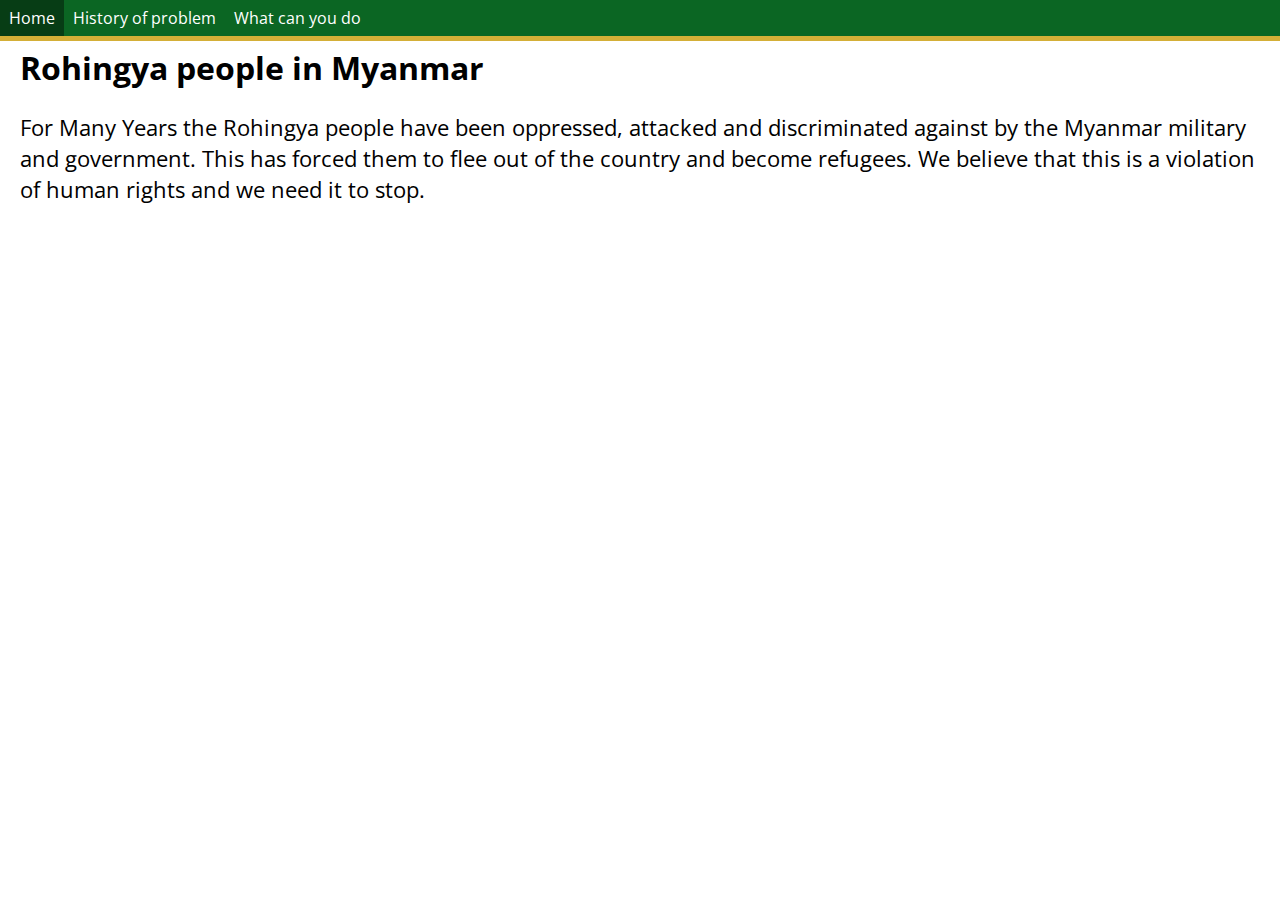
==== 1.html @ 7df9fa25 "Update 1.html" ====
<!DOCTYPE html>
<html>
  <head>
    <title>Myanmar</title>
    <link rel="stylesheet" href="https://fonts.googleapis.com/css?family=Open+Sans">
    <link rel="stylesheet" href="menu1.css">
  </head>
  <body>
    <div class="menu">
      <a class="active" href="https://loj9634.github.io/myanmar">Home</a>
      <a href="hop">History of problem</a>
      <a href="wcyd">What can you do</a>
    </div>
    <div class="content">
      <h1>Rohingya people in Myanmar
      </h1>
       <p style="font-size:140%">
        For Many Years the Rohingya people have been oppressed, attacked and discriminated against by the Myanmar military and government. This has forced them to flee out of the country and become refugees. We believe that this is a violation of human rights and we need it to stop.
      </p>
  </div>
  </body>
</html>
---- menu1.css ----
body {
  margin:0;
}

.content {
  padding: 20px;
  margin-top: 5px;
  font-family: 'Open Sans', serif;
}

.menu {
  background-color: #0b6623;
  background-image: linear-gradient(90deg, #0b6623 0%, #0b6623 100%);
  font-family: 'Open Sans', serif;
  overflow: hidden;
  position: fixed;
  top: 0;
  width: 100%;
  border-bottom: 5px solid #D4AF37;
}

.menu a {
  color: #ffffff;
  float: left;
  text-align: center;
  padding: 7px 9px;
  text-decoration: none;
  font-size: 16px;
}

.menu a:hover {
  background-color: #ffffff;
  color: #FF0000;
}

.menu a.active {
  background-color: #073d15;
  color: #ffffff;
}
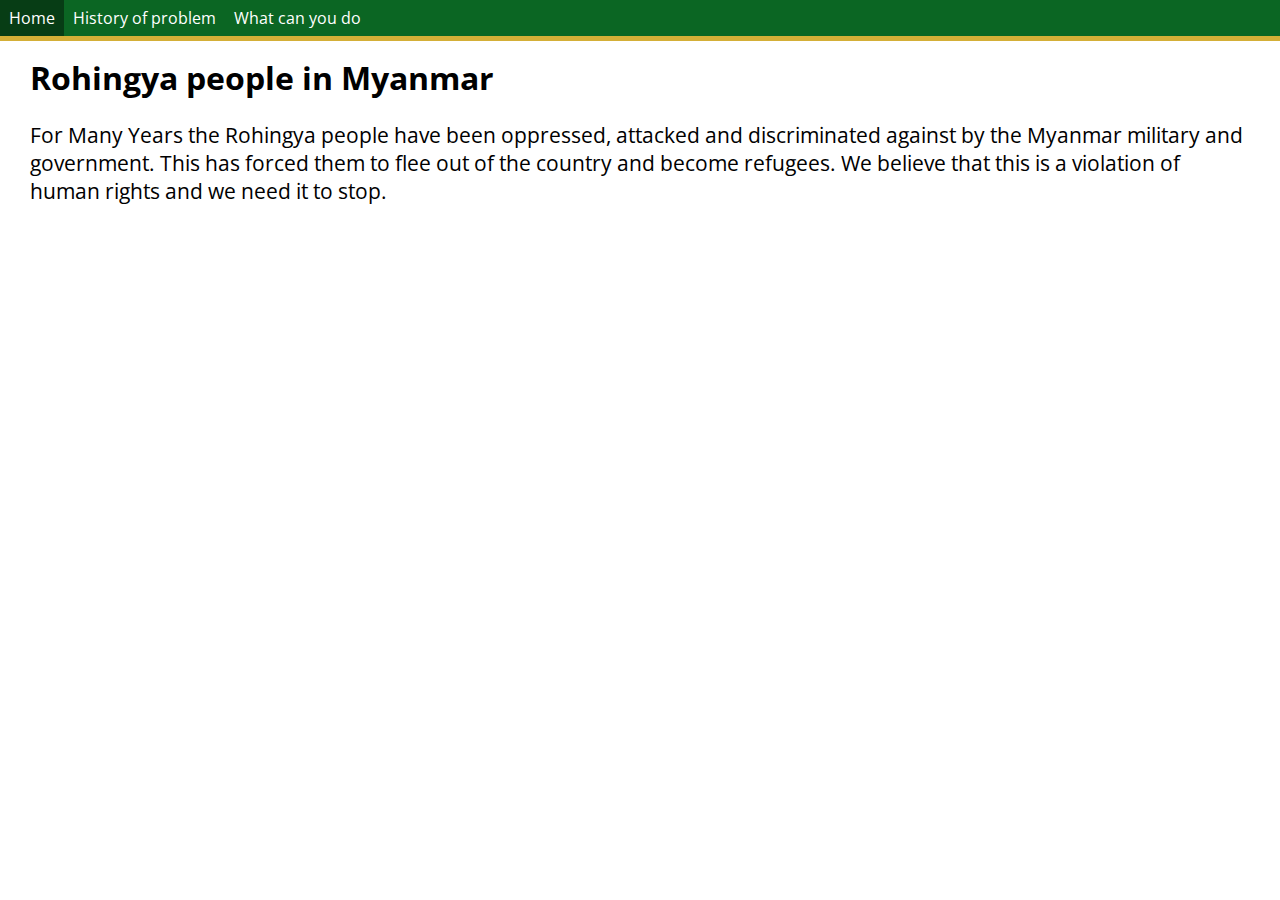
==== commit fbd0c0ca: "Update 1.html" ====
--- a/1.html
+++ b/1.html
@@ -14,7 +14,7 @@
     <div class="content">
       <h1>Rohingya people in Myanmar
       </h1>
-       <p style="font-size:140%">
+       <p style="font-size:130%">
         For Many Years the Rohingya people have been oppressed, attacked and discriminated against by the Myanmar military and government. This has forced them to flee out of the country and become refugees. We believe that this is a violation of human rights and we need it to stop.
       </p>
   </div>
--- a/menu1.css
+++ b/menu1.css
@@ -3,7 +3,7 @@
 }
 
 .content {
-  padding: 20px;
+  padding: 30px;
   margin-top: 5px;
   font-family: 'Open Sans', serif;
 }
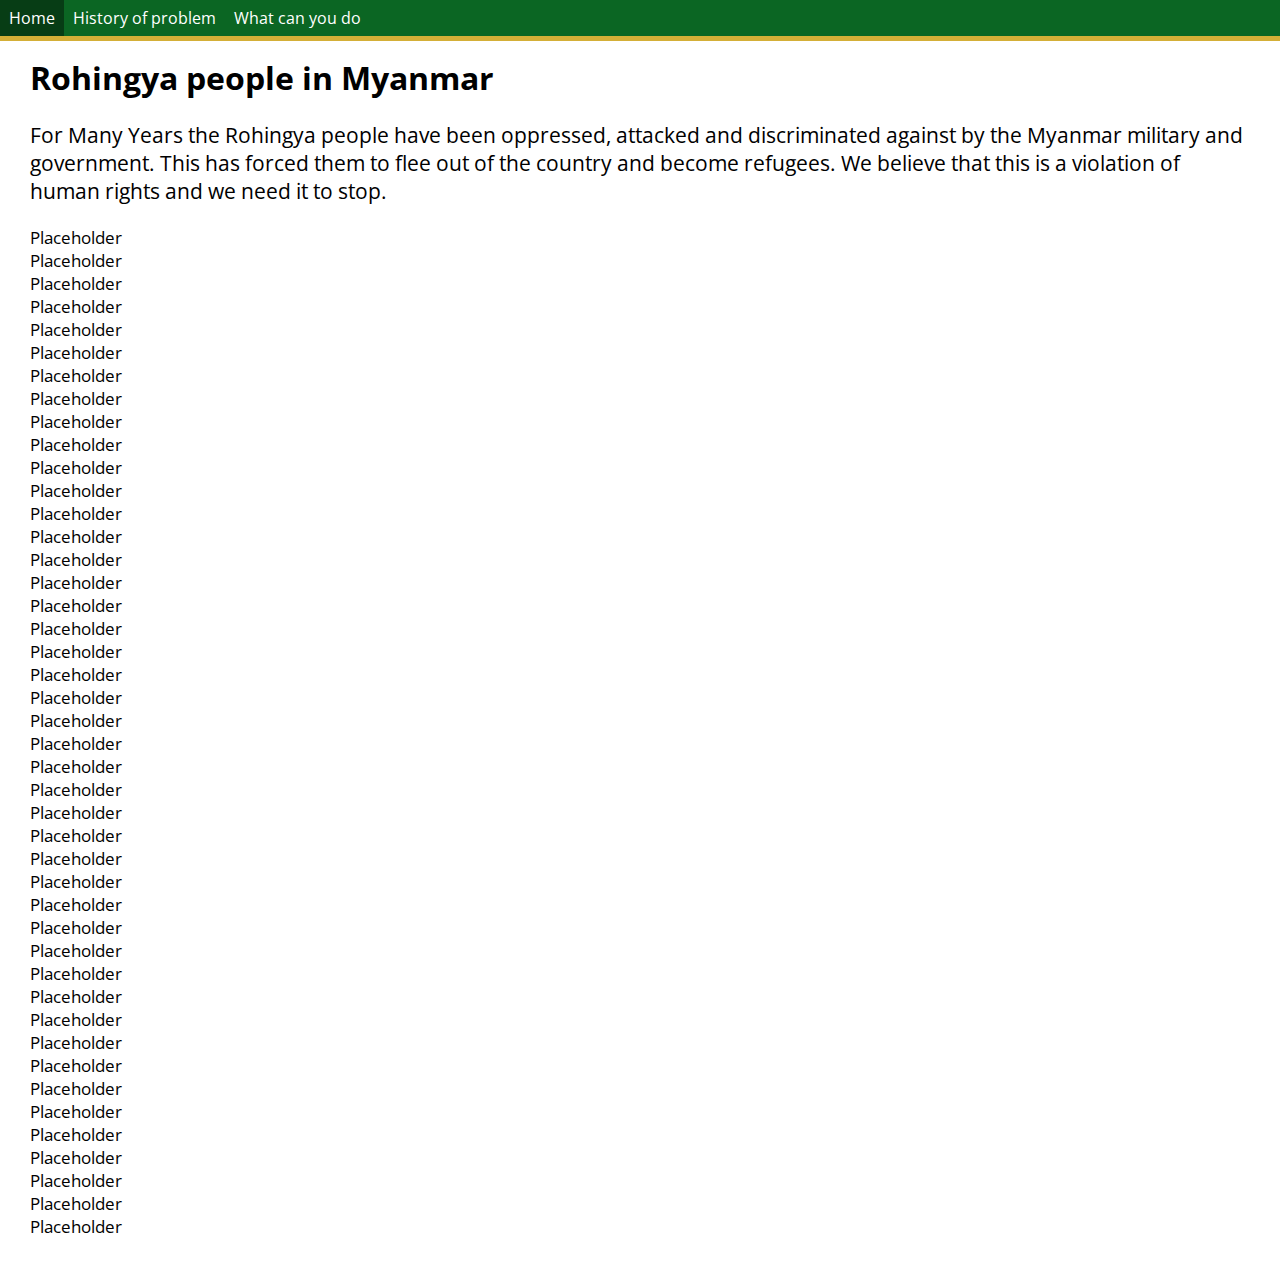
==== commit 740b8dd3: "Update 1.html" ====
--- a/1.html
+++ b/1.html
@@ -17,6 +17,52 @@
        <p style="font-size:130%">
         For Many Years the Rohingya people have been oppressed, attacked and discriminated against by the Myanmar military and government. This has forced them to flee out of the country and become refugees. We believe that this is a violation of human rights and we need it to stop.
       </p>
+      <p style="font-size:105%">
+      Placeholder <br>
+      Placeholder <br>
+      Placeholder <br>
+      Placeholder <br>
+      Placeholder <br>
+      Placeholder <br>
+      Placeholder <br>
+      Placeholder <br>
+      Placeholder <br>
+      Placeholder <br>
+      Placeholder <br>
+      Placeholder <br>
+      Placeholder <br>
+      Placeholder <br>
+      Placeholder <br>
+      Placeholder <br>
+      Placeholder <br>
+      Placeholder <br>
+      Placeholder <br>
+      Placeholder <br>
+      Placeholder <br>
+      Placeholder <br>
+      Placeholder <br>
+      Placeholder <br>
+      Placeholder <br>
+      Placeholder <br>
+      Placeholder <br>
+      Placeholder <br>
+      Placeholder <br>
+      Placeholder <br>
+      Placeholder <br>
+      Placeholder <br>
+      Placeholder <br>
+      Placeholder <br>
+      Placeholder <br>
+      Placeholder <br>
+      Placeholder <br>
+      Placeholder <br>
+      Placeholder <br>
+      Placeholder <br>
+      Placeholder <br>
+      Placeholder <br>
+      Placeholder <br>
+      Placeholder <br>
+      </p>
   </div>
   </body>
 </html>
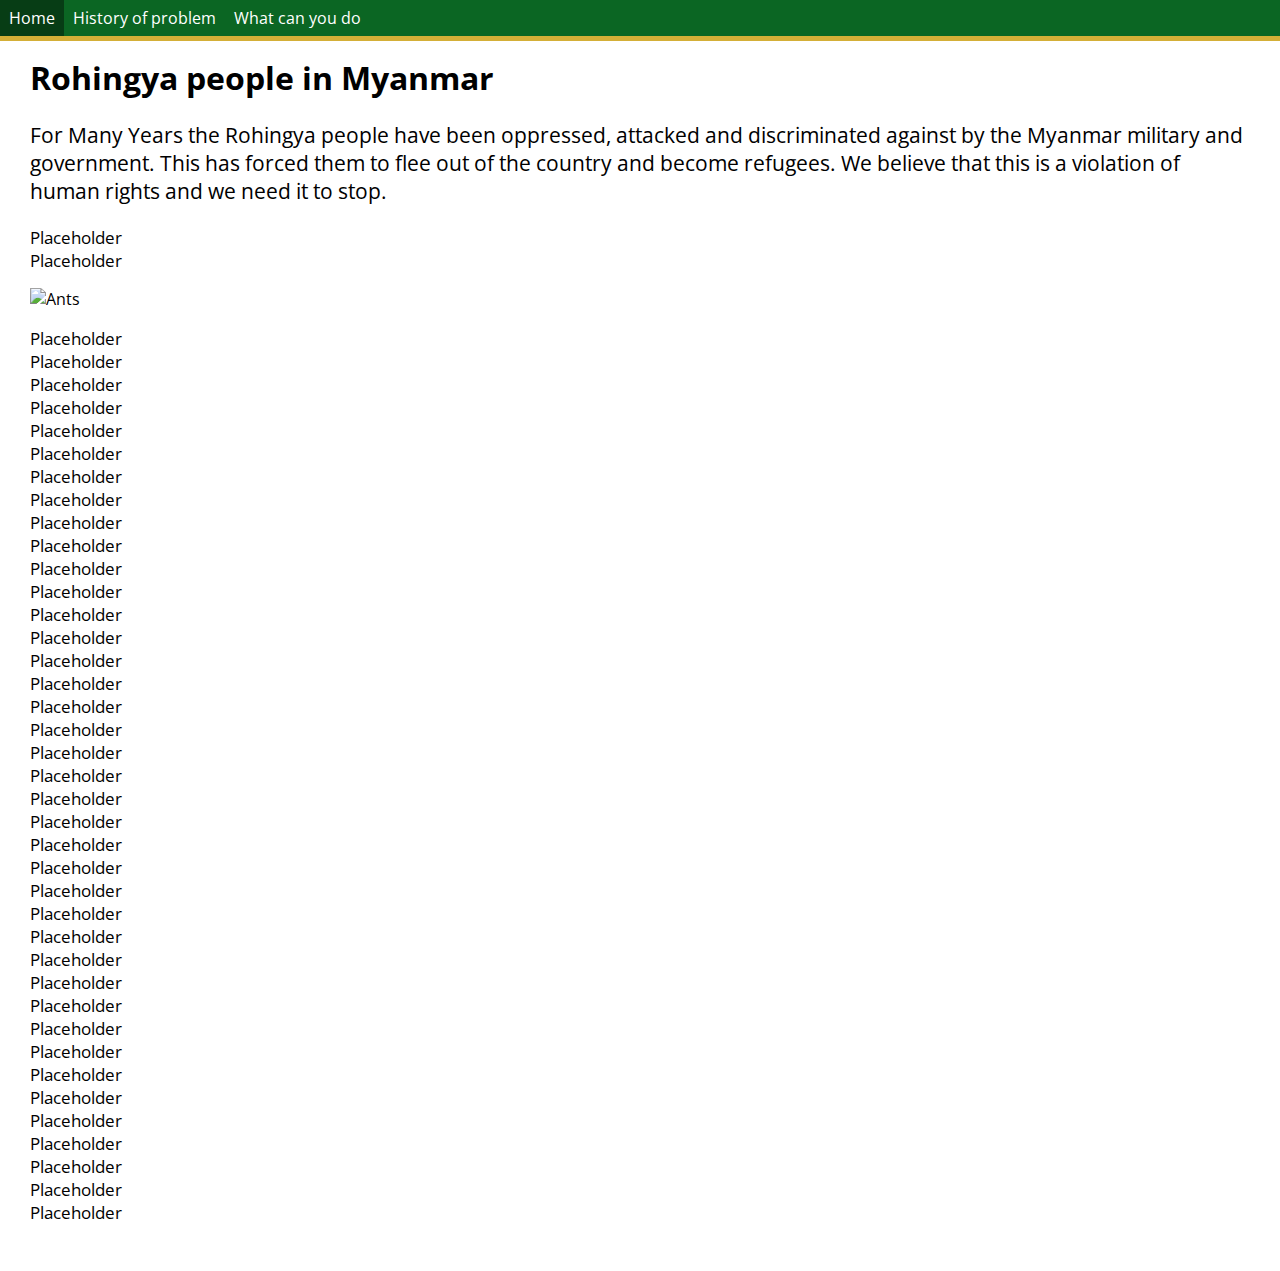
==== commit 296df00d: "Update 1.html" ====
--- a/1.html
+++ b/1.html
@@ -20,9 +20,11 @@
       <p style="font-size:105%">
       Placeholder <br>
       Placeholder <br>
-      Placeholder <br>
-      Placeholder <br>
-      Placeholder <br>
+      </p>
+      
+      
+      <img src="https://en.wikipedia.org/wiki/Ant#/media/File:Fire_ants_01.jpg" alt="Ants" style="width:500px;height:600px;">
+      <p style="font-size:105%">
       Placeholder <br>
       Placeholder <br>
       Placeholder <br>
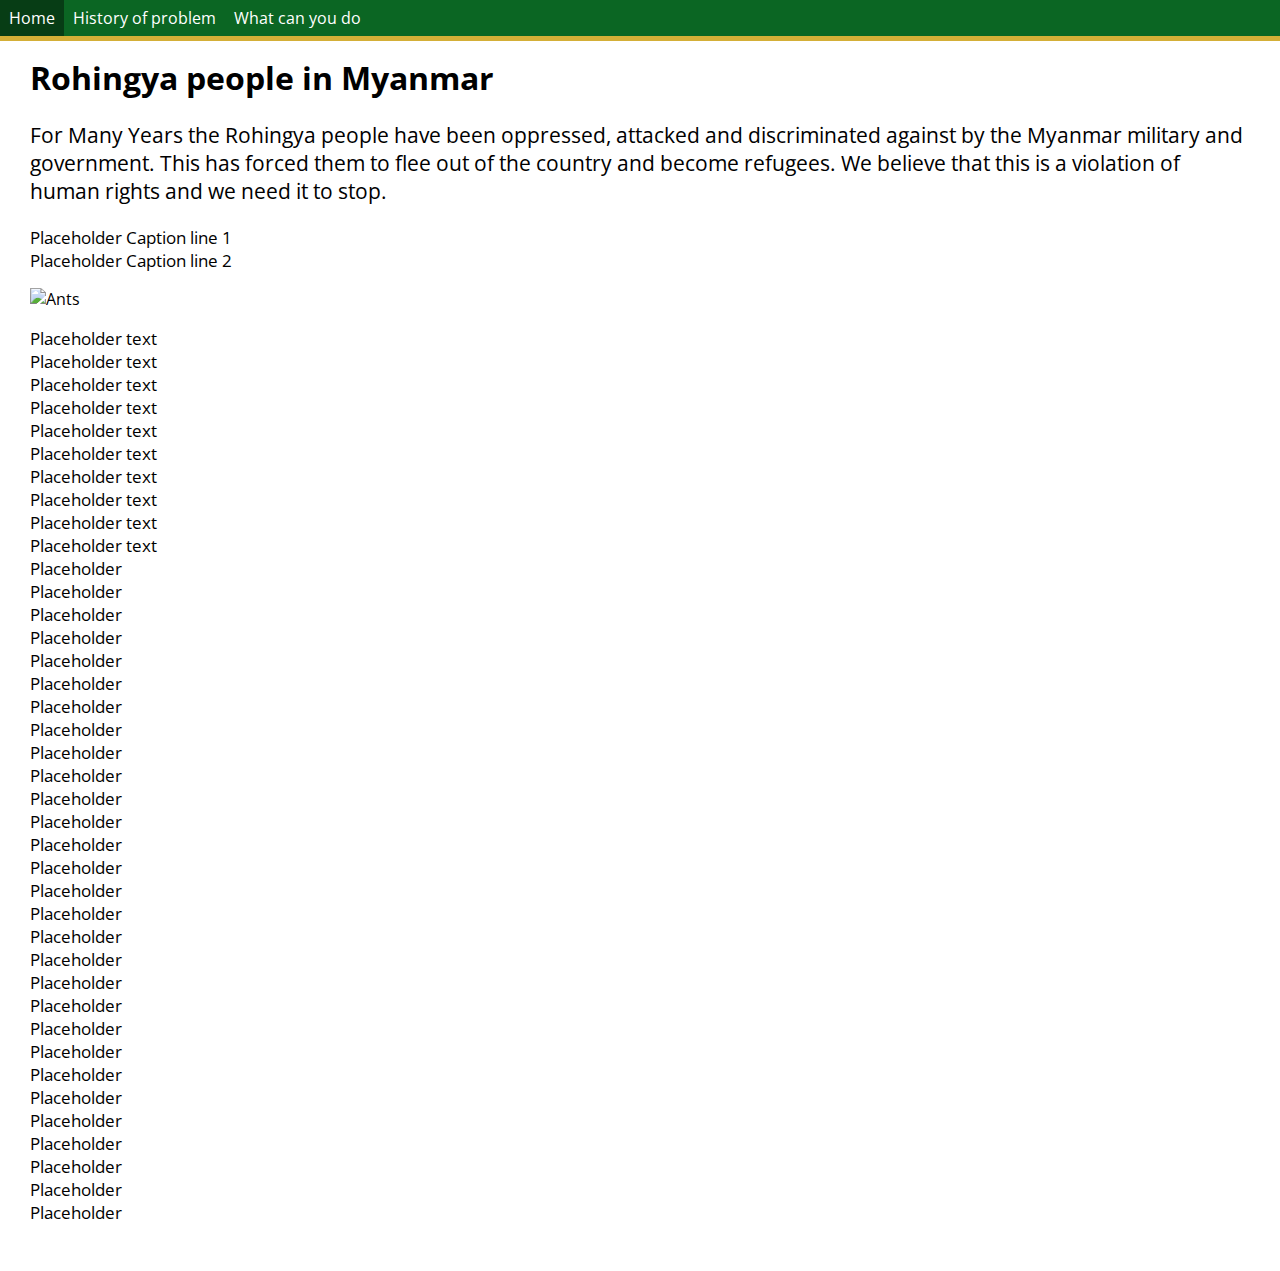
==== commit 54019d2d: "Update 1.html" ====
--- a/1.html
+++ b/1.html
@@ -18,23 +18,23 @@
         For Many Years the Rohingya people have been oppressed, attacked and discriminated against by the Myanmar military and government. This has forced them to flee out of the country and become refugees. We believe that this is a violation of human rights and we need it to stop.
       </p>
       <p style="font-size:105%">
-      Placeholder <br>
-      Placeholder <br>
+      Placeholder Caption line 1 <br>
+      Placeholder Caption line 2 <br>
       </p>
       
       
-      <img src="https://en.wikipedia.org/wiki/Ant#/media/File:Fire_ants_01.jpg" alt="Ants" style="width:500px;height:600px;">
+      <img src="https://upload.wikimedia.org/wikipedia/commons/9/94/Fire_ants_01.jpg" alt="Ants" style="width:500px;height:600px;">
       <p style="font-size:105%">
-      Placeholder <br>
-      Placeholder <br>
-      Placeholder <br>
-      Placeholder <br>
-      Placeholder <br>
-      Placeholder <br>
-      Placeholder <br>
-      Placeholder <br>
-      Placeholder <br>
-      Placeholder <br>
+      Placeholder text <br>
+      Placeholder text <br>
+      Placeholder text <br>
+      Placeholder text <br>
+      Placeholder text <br>
+      Placeholder text <br>
+      Placeholder text <br>
+      Placeholder text <br>
+      Placeholder text <br>
+      Placeholder text <br>
       Placeholder <br>
       Placeholder <br>
       Placeholder <br>
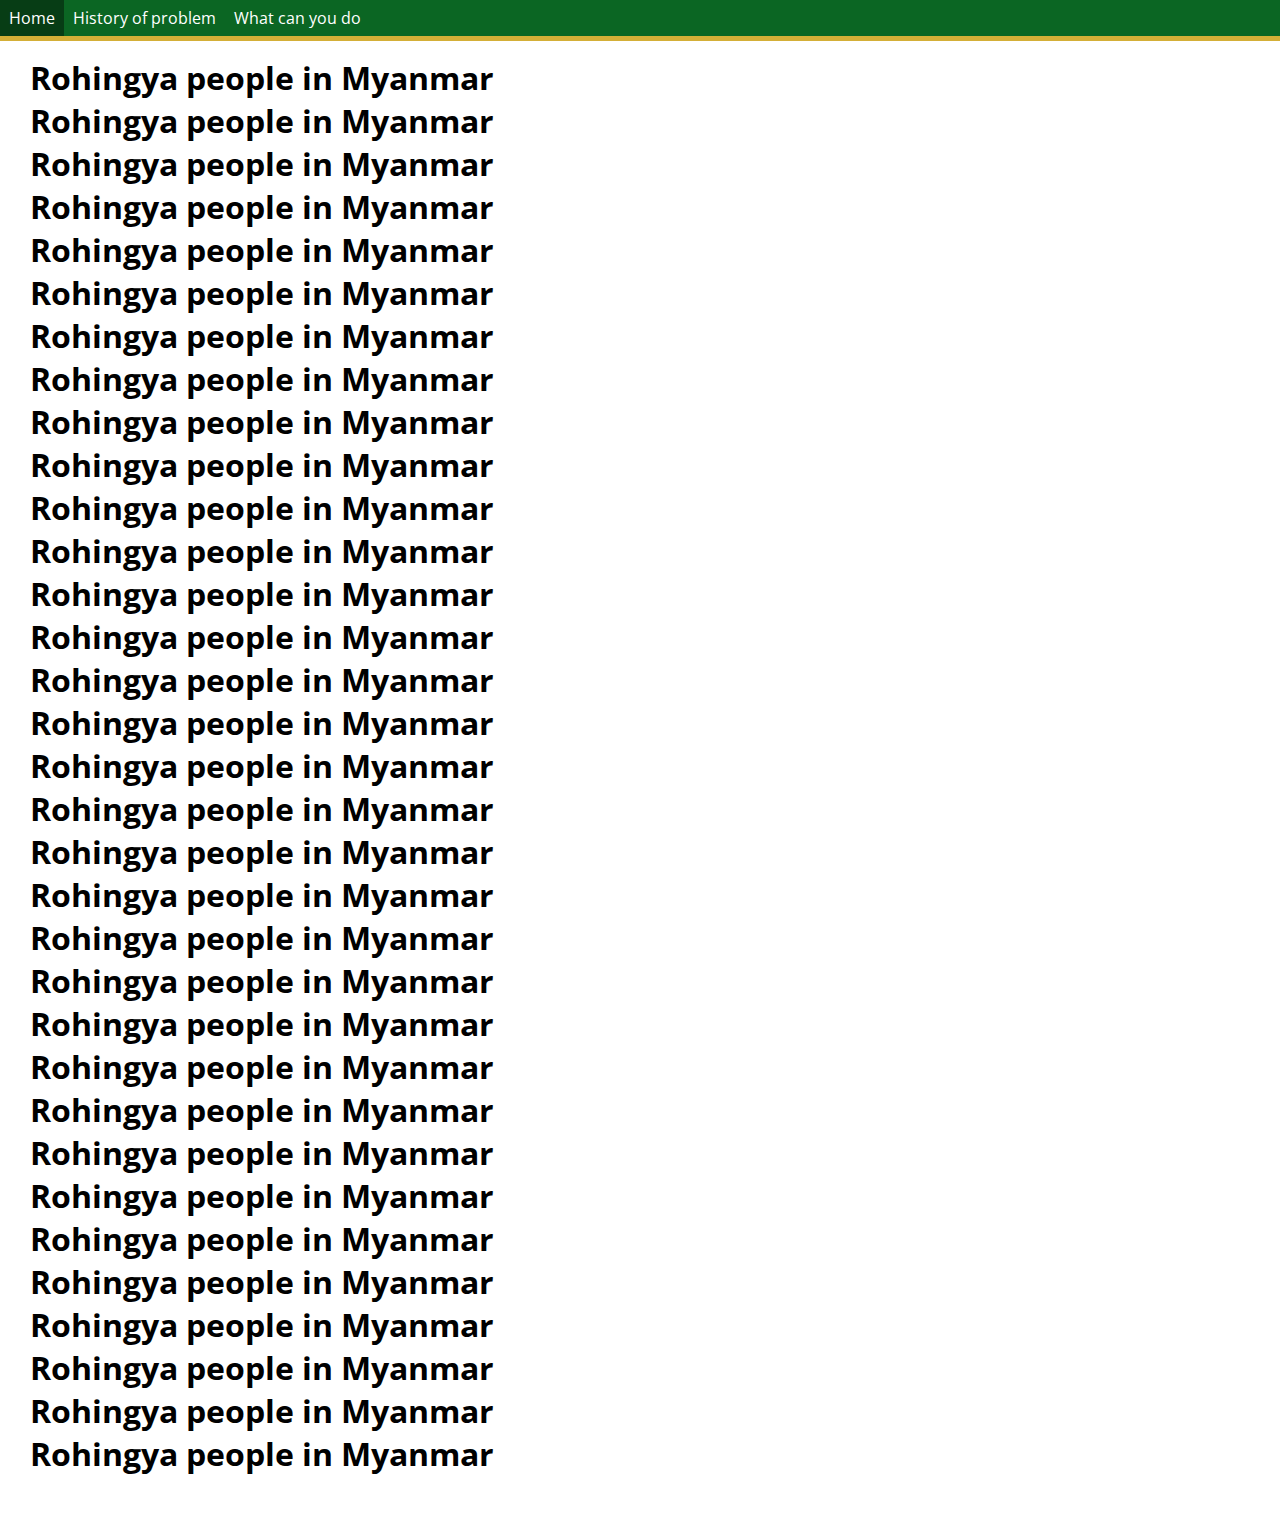
==== commit a5a90a7f: "Update 1.html" ====
--- a/1.html
+++ b/1.html
@@ -12,59 +12,40 @@
       <a href="wcyd">What can you do</a>
     </div>
     <div class="content">
-      <h1>Rohingya people in Myanmar
+      <h1>Rohingya people in Myanmar<br>
+        Rohingya people in Myanmar<br>
+        Rohingya people in Myanmar<br>
+        Rohingya people in Myanmar<br>
+        Rohingya people in Myanmar<br>
+        Rohingya people in Myanmar<br>
+        Rohingya people in Myanmar<br>
+        Rohingya people in Myanmar<br>
+        Rohingya people in Myanmar<br>
+        Rohingya people in Myanmar<br>
+        Rohingya people in Myanmar<br>
+        Rohingya people in Myanmar<br>
+        Rohingya people in Myanmar<br>
+        Rohingya people in Myanmar<br>
+        Rohingya people in Myanmar<br>
+        Rohingya people in Myanmar<br>
+        Rohingya people in Myanmar<br>
+        Rohingya people in Myanmar<br>
+        Rohingya people in Myanmar<br>
+        Rohingya people in Myanmar<br>
+        Rohingya people in Myanmar<br>
+        Rohingya people in Myanmar<br>
+        Rohingya people in Myanmar<br>
+        Rohingya people in Myanmar<br>
+        Rohingya people in Myanmar<br>
+        Rohingya people in Myanmar<br>
+        Rohingya people in Myanmar<br>
+        Rohingya people in Myanmar<br>
+        Rohingya people in Myanmar<br>
+        Rohingya people in Myanmar<br>
+        Rohingya people in Myanmar<br>
+        Rohingya people in Myanmar<br>
+        Rohingya people in Myanmar<br>
       </h1>
-       <p style="font-size:130%">
-        For Many Years the Rohingya people have been oppressed, attacked and discriminated against by the Myanmar military and government. This has forced them to flee out of the country and become refugees. We believe that this is a violation of human rights and we need it to stop.
-      </p>
-      <p style="font-size:105%">
-      Placeholder Caption line 1 <br>
-      Placeholder Caption line 2 <br>
-      </p>
-      
-      
-      <img src="https://upload.wikimedia.org/wikipedia/commons/9/94/Fire_ants_01.jpg" alt="Ants" style="width:500px;height:600px;">
-      <p style="font-size:105%">
-      Placeholder text <br>
-      Placeholder text <br>
-      Placeholder text <br>
-      Placeholder text <br>
-      Placeholder text <br>
-      Placeholder text <br>
-      Placeholder text <br>
-      Placeholder text <br>
-      Placeholder text <br>
-      Placeholder text <br>
-      Placeholder <br>
-      Placeholder <br>
-      Placeholder <br>
-      Placeholder <br>
-      Placeholder <br>
-      Placeholder <br>
-      Placeholder <br>
-      Placeholder <br>
-      Placeholder <br>
-      Placeholder <br>
-      Placeholder <br>
-      Placeholder <br>
-      Placeholder <br>
-      Placeholder <br>
-      Placeholder <br>
-      Placeholder <br>
-      Placeholder <br>
-      Placeholder <br>
-      Placeholder <br>
-      Placeholder <br>
-      Placeholder <br>
-      Placeholder <br>
-      Placeholder <br>
-      Placeholder <br>
-      Placeholder <br>
-      Placeholder <br>
-      Placeholder <br>
-      Placeholder <br>
-      Placeholder <br>
-      </p>
   </div>
   </body>
 </html>
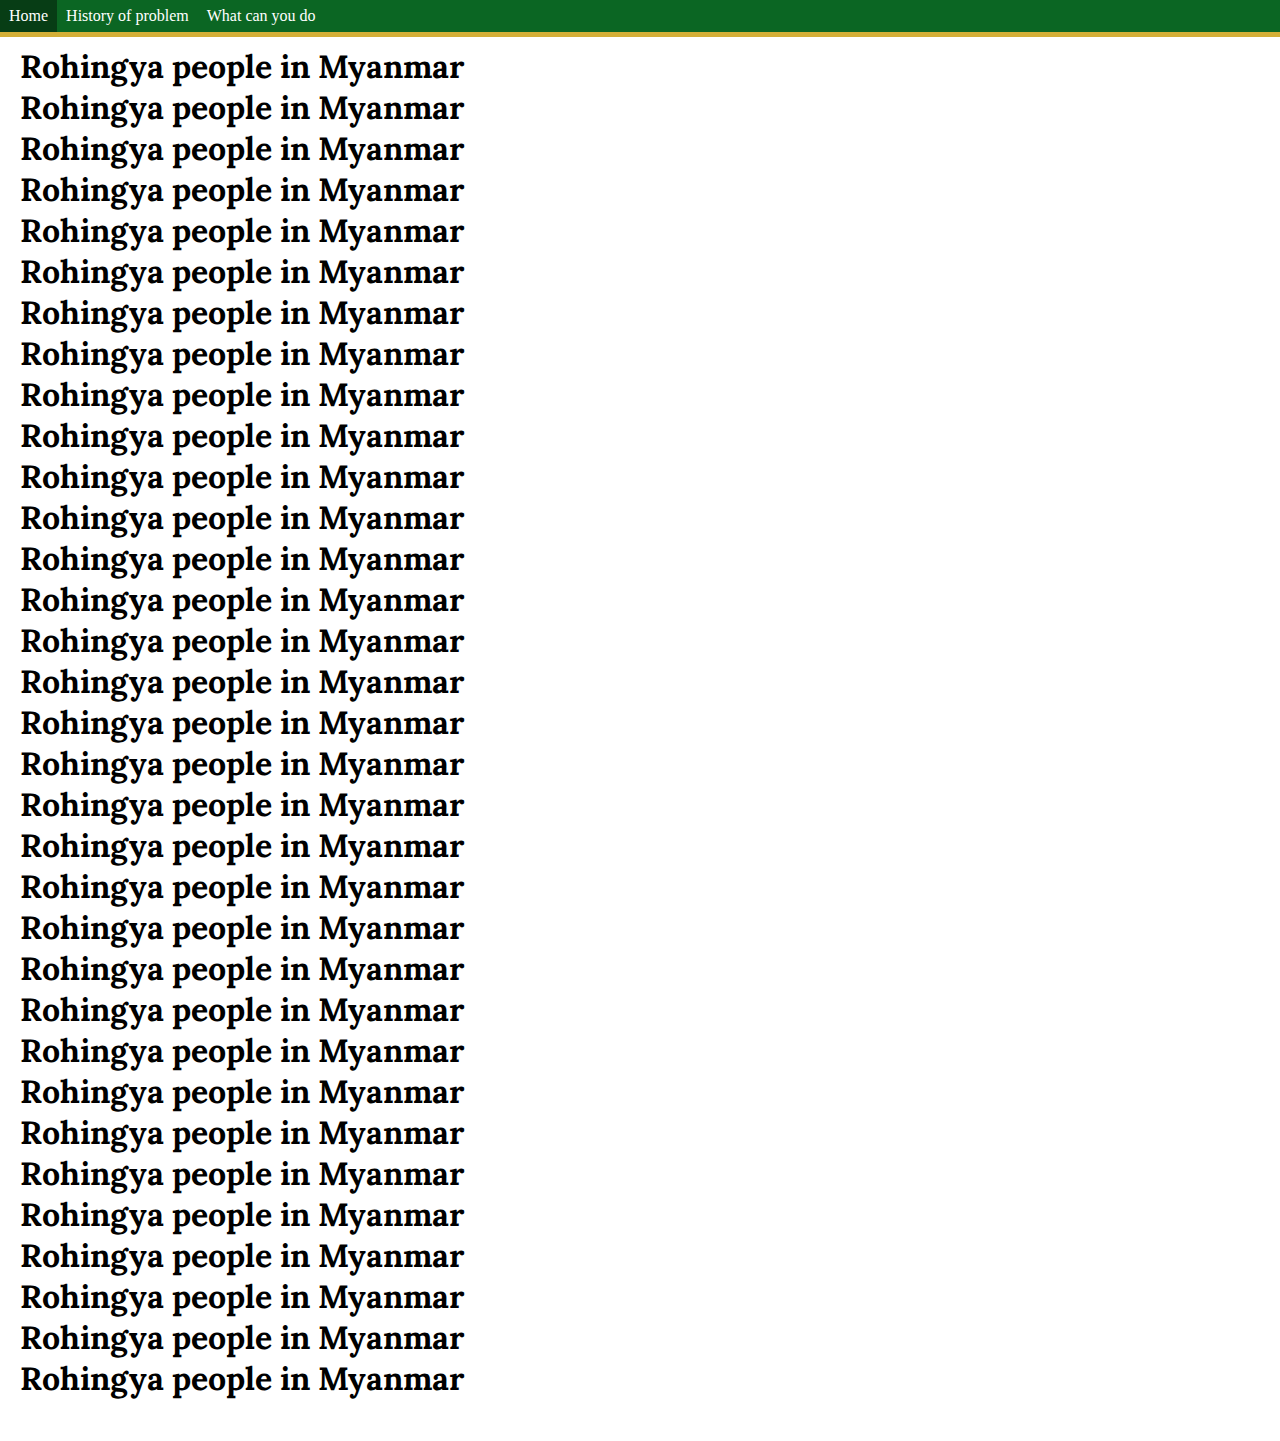
==== commit 47f139b5: "feedP" ====
--- a/1.html
+++ b/1.html
@@ -2,7 +2,7 @@
 <html>
   <head>
     <title>Myanmar</title>
-    <link rel="stylesheet" href="https://fonts.googleapis.com/css?family=Open+Sans">
+    <link rel="stylesheet" href="https://fonts.googleapis.com/css?family=Lora">
     <link rel="stylesheet" href="menu1.css">
   </head>
   <body>
--- a/menu1.css
+++ b/menu1.css
@@ -3,9 +3,9 @@
 }
 
 .content {
-  padding: 30px;
+  padding: 20px;
   margin-top: 5px;
-  font-family: 'Open Sans', serif;
+  font-family: 'Lora', serif;
 }
 
 .menu {
